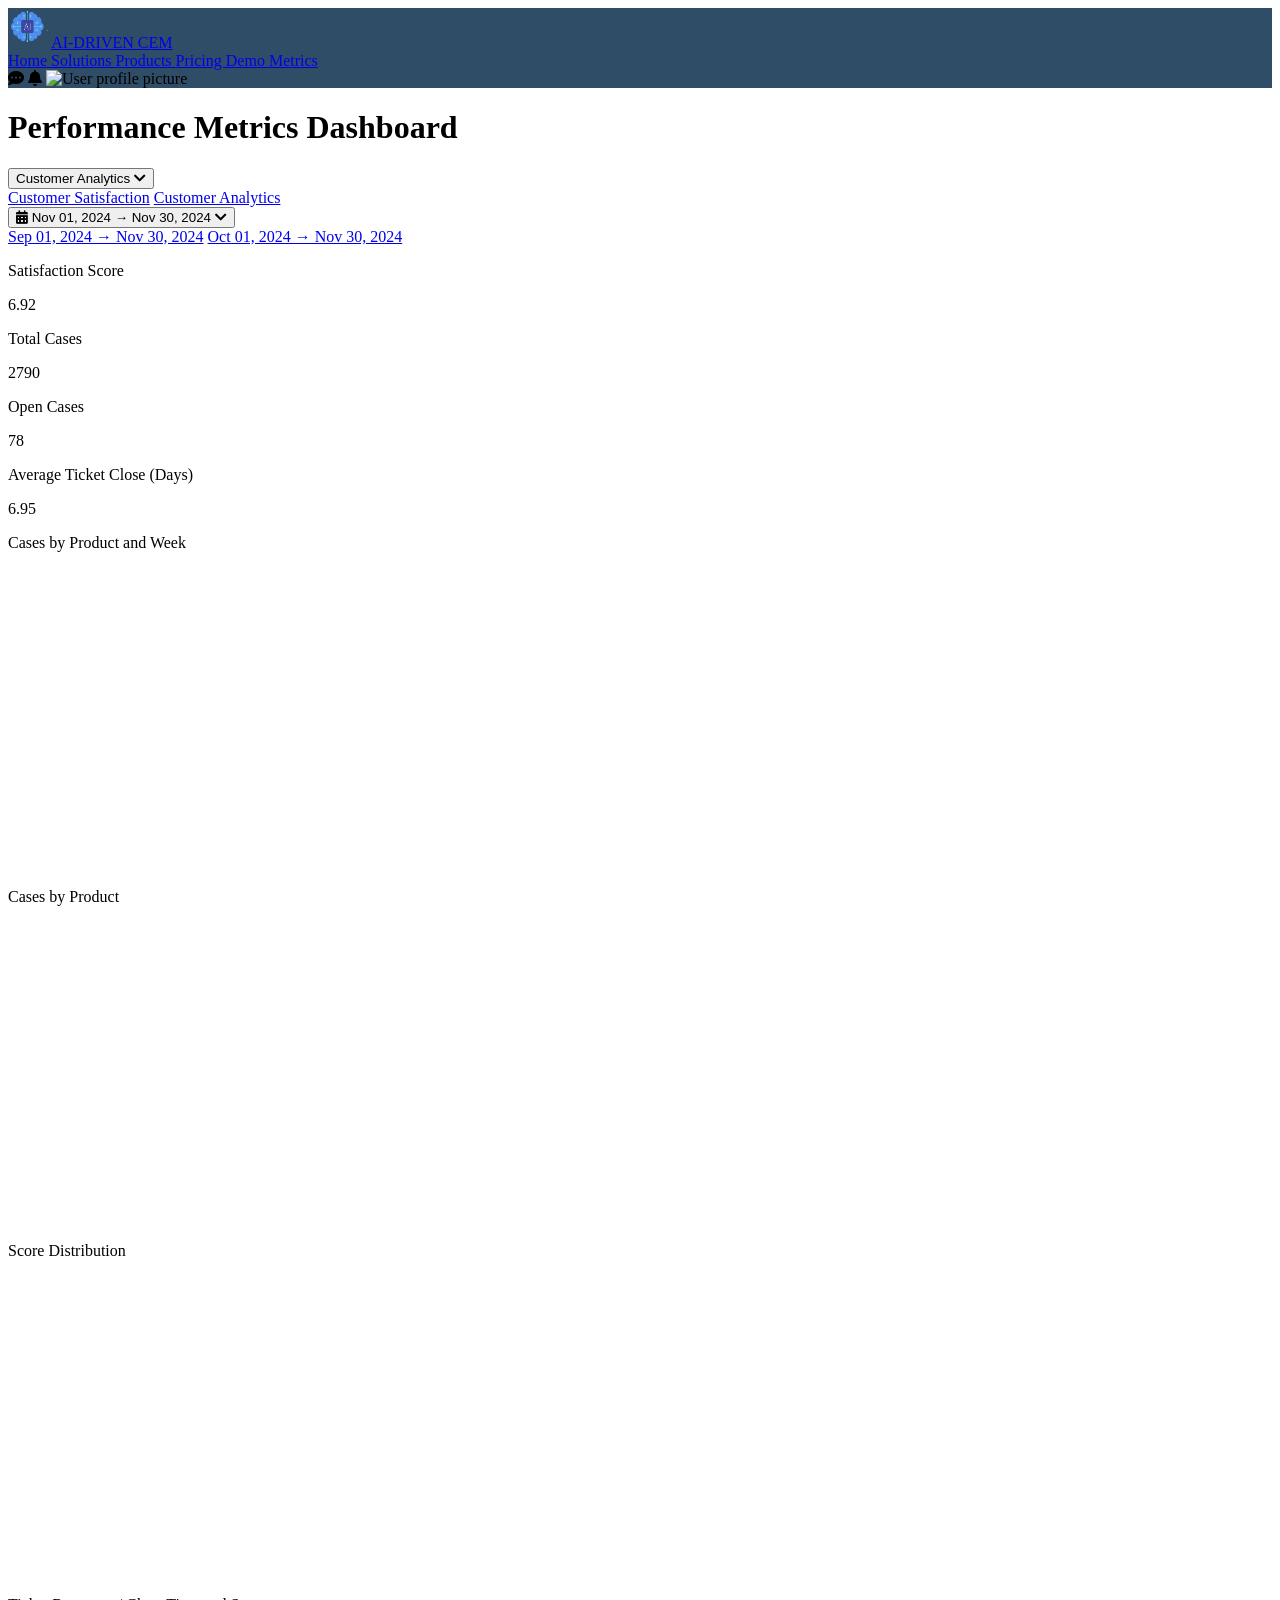
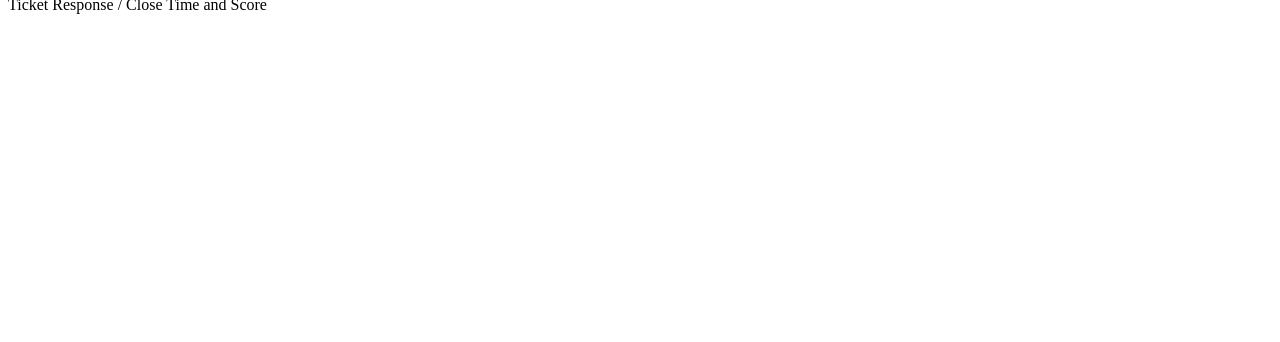
==== PRICING MODULE UPDATED/module4screen3.html @ bdadcaf0 "Add files via upload" ====
<!DOCTYPE html>
<html lang="en">
<head>
  <meta charset="UTF-8">
  <meta name="viewport" content="width=device-width, initial-scale=1.0">
  <title>
    Performance Metrics Dashboard
   </title>
  <script src="https://cdn.tailwindcss.com"></script>
  <script src="https://cdn.jsdelivr.net/npm/chart.js"></script>
  <link href="https://cdnjs.cloudflare.com/ajax/libs/font-awesome/5.15.4/css/all.min.css" rel="stylesheet">

  <style>
    /* Ensure each chart canvas has a fixed height */
    canvas {
      height: 300px !important; /* Fix the height of all canvas elements */
      width: 100% !important;   /* Ensure they are responsive */
    }

    .chart-container {
      height: 100%;             /* Ensure the parent divs are flexible */
    }
  </style>
</head>
<body class="bg-gray-100">
    <header style="background-color: #2F4D67;" class="text-white">
        <div class="container mx-auto flex items-center justify-between py-4 px-6">
            <div class="flex items-center">
             <img alt="Company Logo" class="h-10 w-10" height="40" src="logo.png" width="40"/>
             <a href="module4screen1.html">
             <span class="ml-3 text-xl font-bold">
              AI-DRIVEN CEM
             </span>
             </a>
            </div>
    <nav class="space-x-6">
     <a class="hover:text-gray-300" href="module4screen1.html">
      Home
     </a>
     <a class="hover:text-gray-300" href="#">
      Solutions
     </a>
     <a class="hover:text-gray-300" href="#">
      Products
     </a>
     <a class="hover:text-gray-300" href="index.html">
      Pricing
     </a>
     <a class="hover:text-gray-300" href="#">
      Demo
     </a>
     <a class="hover:text-gray-300" href="module4screen1.html">
      Metrics
     </a>
    </nav>
    <div class="flex items-center space-x-4">
     <i class="fas fa-comment-dots">
     </i>
     <i class="fas fa-bell">
     </i>
     <img alt="User profile picture" class="rounded-full" height="40" src="https://storage.googleapis.com/a1aa/image/WnpYRfDli5wnairTXWWsCpm1fVVNIwwsA5DRzlhneatzNu8nA.jpg" width="40"/>
    </div>
   </div>
  </header>
  <main class="p-8">
    <div class="flex justify-between items-center mb-4">
        <h1 class="text-3xl font-bold">
            Performance Metrics Dashboard
        </h1>
        <div class="flex items-center space-x-4">
            <div class="relative">
                <button class="border rounded-lg p-2 flex items-center space-x-2">
                    <span>Customer Analytics</span>
                    <i class="fas fa-chevron-down"></i>
                </button>
                <div class="absolute mt-2 w-48 bg-white border rounded-lg shadow-lg hidden">
                    <a class="block px-4 py-2 hover:bg-gray-100" href="module4screen2.html">Customer Satisfaction</a>
                    
                    <a class="block px-4 py-2 hover:bg-gray-100" href="module4screen1.html">Customer Analytics</a>
                </div>
            </div>
            <div class="relative">
                <button class="border rounded-lg p-2 flex items-center space-x-2">
                    <i class="fas fa-calendar-alt"></i>
                    <span>Nov 01, 2024 → Nov 30, 2024</span>
                    <i class="fas fa-chevron-down"></i>
                </button>
                <div class="absolute mt-2 w-64 bg-white border rounded-lg shadow-lg hidden">
                    <a class="block px-4 py-2 hover:bg-gray-100" href="module4screen3.html">Sep 01, 2024 → Nov 30, 2024</a>
                    <a class="block px-4 py-2 hover:bg-gray-100" href="module4screen3.html">Oct 01, 2024 → Nov 30, 2024</a>
                </div>
            </div>
        </div>
    </div>
  <!-- Top KPIs -->
  <div class="grid grid-cols-1 md:grid-cols-4 gap-4 p-6">
    <div class="bg-white p-4 rounded-lg shadow text-center">
      <p class="text-gray-500">Satisfaction Score</p>
      <p class="text-3xl font-bold text-yellow-600">6.92</p>
    </div>
    <div class="bg-white p-4 rounded-lg shadow text-center">
      <p class="text-gray-500">Total Cases</p>
      <p class="text-3xl font-bold text-blue-600">2790</p>
    </div>
    <div class="bg-white p-4 rounded-lg shadow text-center">
      <p class="text-gray-500">Open Cases</p>
      <p class="text-3xl font-bold text-red-600">78</p>
    </div>
    <div class="bg-white p-4 rounded-lg shadow text-center">
      <p class="text-gray-500">Average Ticket Close (Days)</p>
      <p class="text-3xl font-bold text-green-600">6.95</p>
    </div>
  </div>

  <!-- Charts Section -->
  <div class="p-6 grid grid-cols-1 md:grid-cols-2 gap-6">
    <!-- Bar Chart -->
    <div class="bg-white p-4 rounded-lg shadow chart-container">
      <p class="text-gray-500 mb-2">Cases by Product and Week</p>
      <canvas id="casesByProductChart"></canvas>
    </div>

    <!-- Donut Chart -->
    <div class="bg-white p-4 rounded-lg shadow chart-container">
      <p class="text-gray-500 mb-2">Cases by Product</p>
      <canvas id="casesByProductPieChart"></canvas>
    </div>

    <!-- Histogram -->
    <div class="bg-white p-4 rounded-lg shadow chart-container">
      <p class="text-gray-500 mb-2">Score Distribution</p>
      <canvas id="scoreDistributionChart"></canvas>
    </div>

    <!-- Line & Bar Combo -->
    <div class="bg-white p-4 rounded-lg shadow col-span-2 chart-container">
      <p class="text-gray-500 mb-2">Ticket Response / Close Time and Score</p>
      <canvas id="ticketResponseChart"></canvas>
    </div>
  </div>

  <script>
    // Bar Chart: Cases by Product and Week
    const ctx1 = document.getElementById('casesByProductChart').getContext('2d');
    new Chart(ctx1, {
      type: 'bar',
      data: {
        labels: ['Week 1', 'Week 2', 'Week 3', 'Week 4'],
        datasets: [
          { label: 'Analytics', data: [30, 40, 50, 60], backgroundColor: '#1f77b4' },
          { label: 'Automation', data: [20, 30, 40, 50], backgroundColor: '#ff7f0e' },
          { label: 'Chat', data: [10, 20, 30, 40], backgroundColor: '#2ca02c' }
        ]
      },
      options: { 
        responsive: false, // Turn off responsive scaling
        maintainAspectRatio: false, // Allow the chart to stretch to its container
      }
    });

    // Donut Chart: Cases by Product
    const ctx2 = document.getElementById('casesByProductPieChart').getContext('2d');
    new Chart(ctx2, {
      type: 'doughnut',
      data: {
        labels: ['Analytics', 'Automation', 'Chat', 'Sales', 'Marketing'],
        datasets: [{
          data: [31, 30, 14, 12, 13],
          backgroundColor: ['#1f77b4', '#ff7f0e', '#2ca02c', '#d62728', '#9467bd']
        }]
      },
      options: { 
        responsive: false, // Turn off responsive scaling
        maintainAspectRatio: false, // Allow the chart to stretch to its container
      }
    });

    // Histogram: Score Distribution
    const ctx3 = document.getElementById('scoreDistributionChart').getContext('2d');
    new Chart(ctx3, {
      type: 'bar',
      data: {
        labels: ['1', '2', '3', '4', '5', '6', '7', '8', '9', '10'],
        datasets: [{
          label: 'Scores',
          data: [50, 100, 150, 200, 300, 400, 500, 400, 300, 200],
          backgroundColor: '#1f77b4'
        }]
      },
      options: { 
        responsive: false, // Turn off responsive scaling
        maintainAspectRatio: false, // Allow the chart to stretch to its container
      }
    });

    // Line & Bar Combo: Ticket Response
    const ctx4 = document.getElementById('ticketResponseChart').getContext('2d');
    new Chart(ctx4, {
      type: 'bar',
      data: {
        labels: ['Jan', 'Feb', 'Mar', 'Apr', 'May', 'Jun', 'Jul', 'Aug', 'Sep', 'Oct'],
        datasets: [
          { label: 'Avg Time to Respond', type: 'bar', data: [5, 6, 7, 6, 5, 6, 7, 8, 9, 6], backgroundColor: '#ff7f0e' },
          { label: 'Avg Time to Close', type: 'line', data: [7, 6.5, 6.8, 6.7, 6.6, 6.7, 6.8, 6.9, 6.5, 6.7], borderColor: '#2ca02c', fill: false }
        ]
      },
      options: { 
        responsive: false, // Turn off responsive scaling
        maintainAspectRatio: false, // Allow the chart to stretch to its container
      }
    });
    

    // Toggle dropdown menu
    document.querySelectorAll('.relative button').forEach(button => {
        button.addEventListener('click', () => {
            const dropdown = button.nextElementSibling;
            if (dropdown) {
                dropdown.classList.toggle('hidden');
            }
        });
    });

    // Close dropdown if clicked outside
    window.addEventListener('click', (e) => {
        if (!e.target.closest('.relative')) {
            document.querySelectorAll('.relative .absolute').forEach(dropdown => {
                dropdown.classList.add('hidden');
            });
        }
    });
  </script>
</body>
</html>
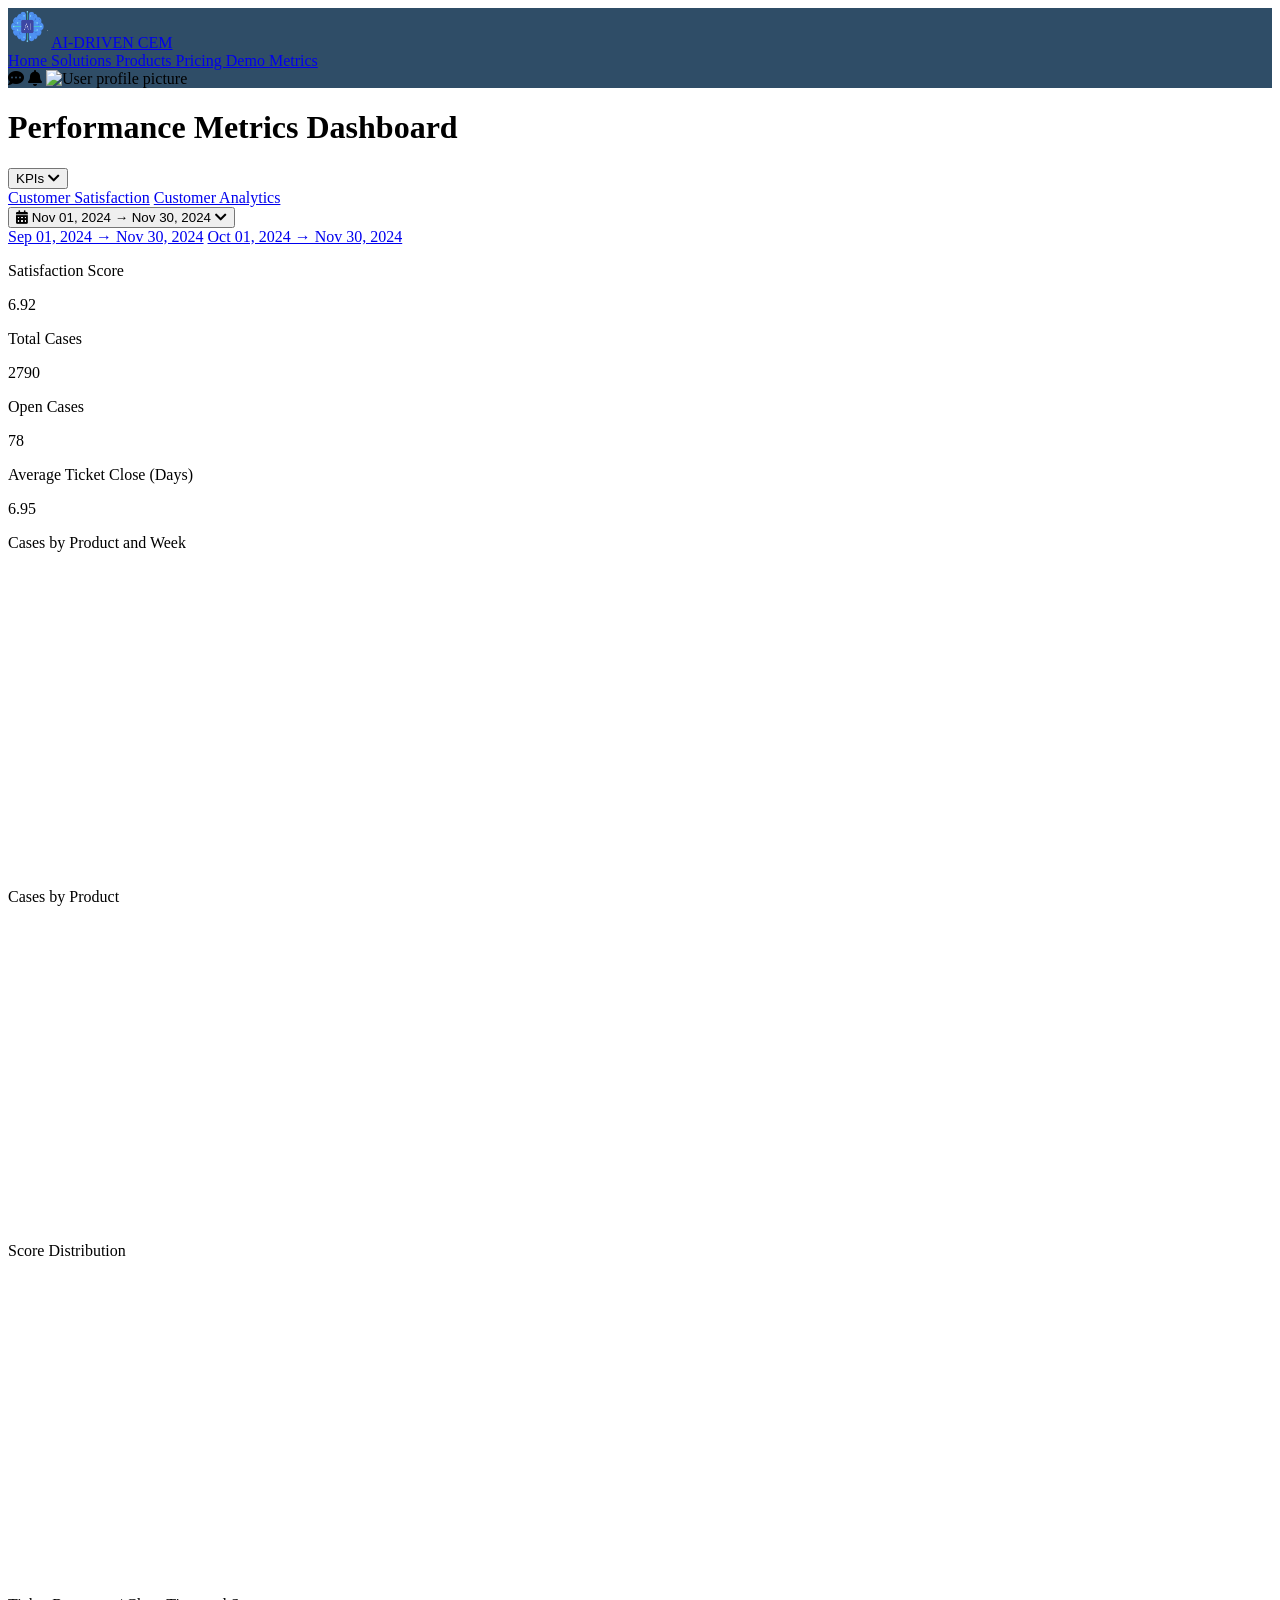
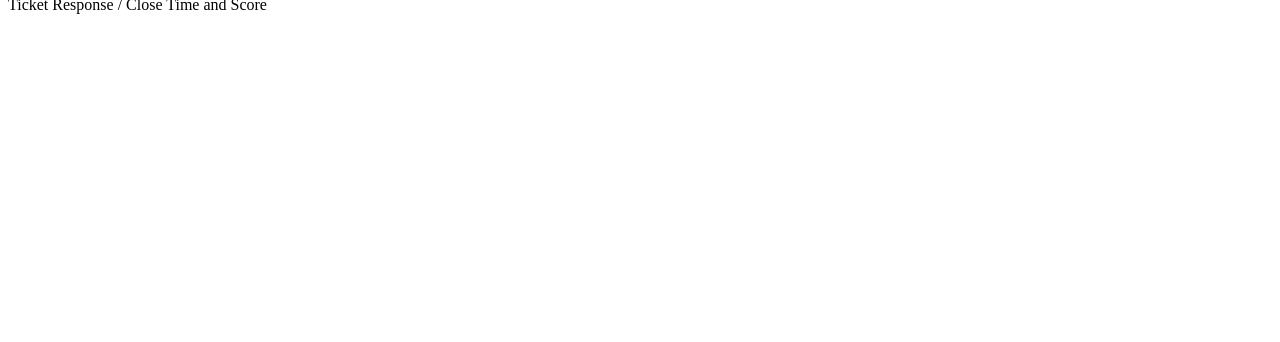
==== commit 07f11e8c: "Update module4screen3.html" ====
--- a/PRICING MODULE UPDATED/module4screen3.html
+++ b/PRICING MODULE UPDATED/module4screen3.html
@@ -70,7 +70,7 @@
         <div class="flex items-center space-x-4">
             <div class="relative">
                 <button class="border rounded-lg p-2 flex items-center space-x-2">
-                    <span>Customer Analytics</span>
+                    <span>KPIs</span>
                     <i class="fas fa-chevron-down"></i>
                 </button>
                 <div class="absolute mt-2 w-48 bg-white border rounded-lg shadow-lg hidden">
